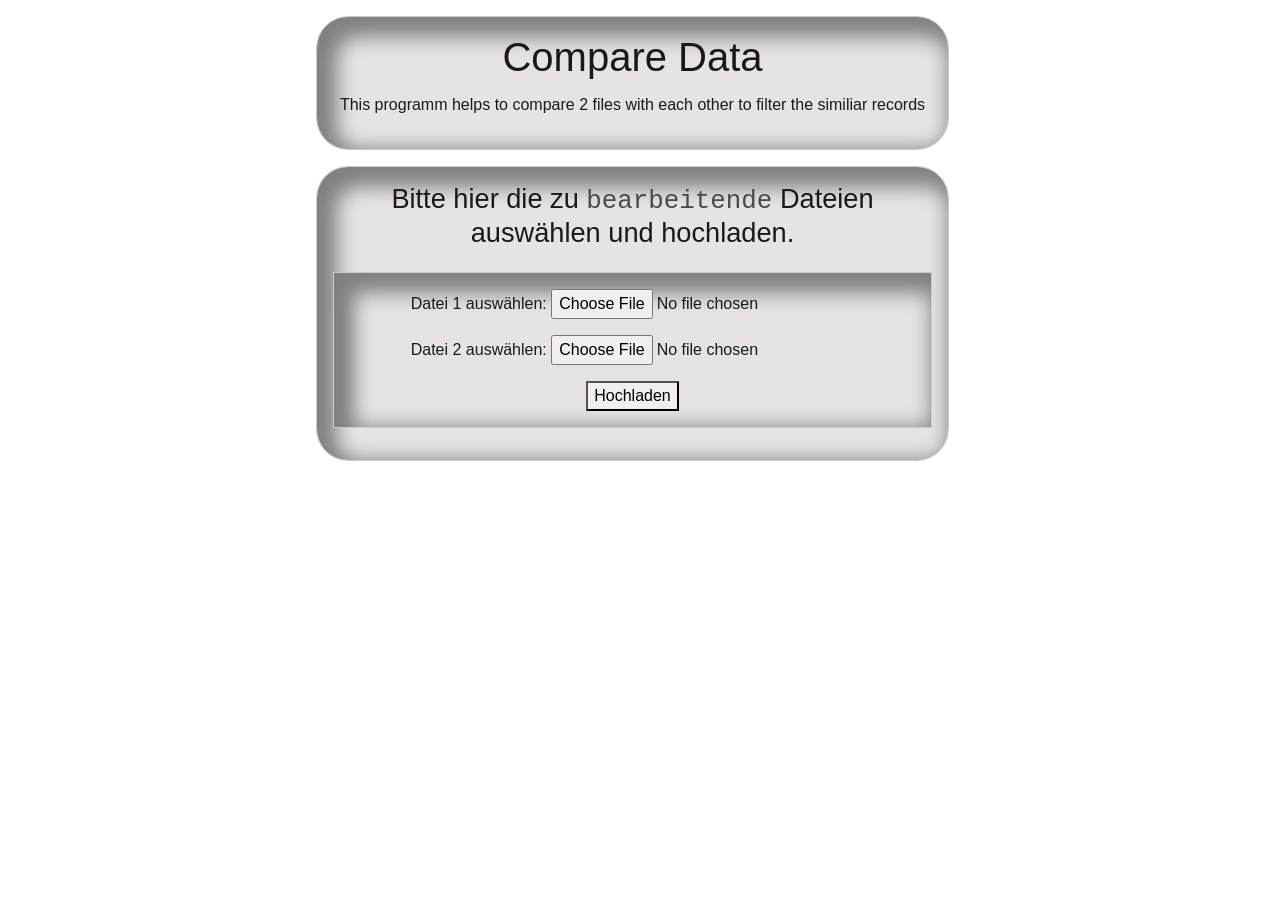
==== compare_data/index.html @ ddfa3f89 "website & compare pgr" ====
<!DOCTYPE html>
<html lang="en">
<head>
    <meta charset="UTF-8">
    <meta name="viewport" content="width=device-width, initial-scale=1.0">
    <title>Compare Data</title>
    <link rel="stylesheet" href="css/bootstrap.min.css">
</head>
<body>
    <div class="container w-50 p-5 my-5 border text-center bg-secondary text-white" style="border-radius:32px; box-shadow: 10px 10px 20px 10px grey inset">
        <h1>Compare Data</h1>
        <p style="margin-top:12px">This programm helps to compare 2 files with each other to filter the similiar records</p>
    </div>

    <div class="card mx-auto w-50 p-5 my-5 border bg-secondary text-white" style="border-radius:32px; box-shadow: 10px 10px 20px 10px grey inset">
        <div>
            <h3 class="card-title text-center">Bitte hier die zu <code>bearbeitende</code> Dateien auswählen und hochladen.</h3>   
        </div>
        
        <!-- Hier öffnet sich der card-body -->
        <div class="card-body border bg-light p-5 my-5" style="box-shadow: 10px 10px 20px 10px grey inset">
            <form id="form_id" class="text-center">
                <label for="datei_eins">Datei 1 auswählen:</label>
                <input type="file" id="datei_eins" name="uploaddatei_eins" accept=".txt">
                
                <p></p>

                <label for="datei_zwei">Datei 2 auswählen:</label>
                <input type="file" id="datei_zwei" name="uploaddatei_zwei" accept=".txt">

                <p></p>

                <button type="submit">Hochladen</button>
            </form>
        </div> <!-- Hier schließt sich der card-body -->

    </div> <!-- Hier schließt sich die äußere Card -->
    
    <script src="script.js"></script>

    
</body>
</html>
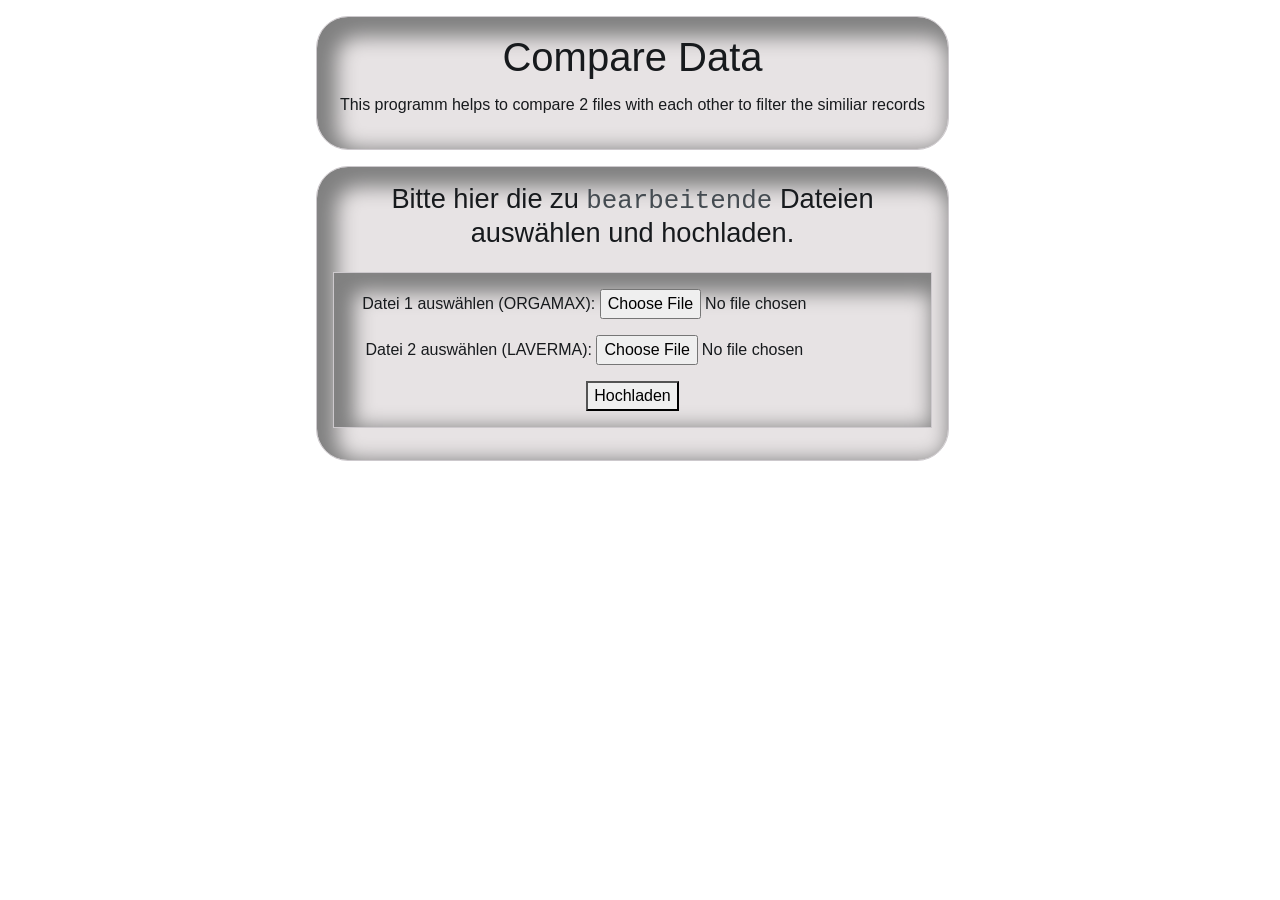
==== commit 8a1101eb: "compare data succesfull" ====
--- a/compare_data/index.html
+++ b/compare_data/index.html
@@ -14,18 +14,18 @@
 
     <div class="card mx-auto w-50 p-5 my-5 border bg-secondary text-white" style="border-radius:32px; box-shadow: 10px 10px 20px 10px grey inset">
         <div>
-            <h3 class="card-title text-center">Bitte hier die zu <code>bearbeitende</code> Dateien auswählen und hochladen.</h3>   
+            <h3 id="middle_header" class="card-title text-center">Bitte hier die zu <code>bearbeitende</code> Dateien auswählen und hochladen.</h3>   
         </div>
         
         <!-- Hier öffnet sich der card-body -->
         <div class="card-body border bg-light p-5 my-5" style="box-shadow: 10px 10px 20px 10px grey inset">
             <form id="form_id" class="text-center">
-                <label for="datei_eins">Datei 1 auswählen:</label>
+                <label for="datei_eins">Datei 1 auswählen (ORGAMAX):</label>
                 <input type="file" id="datei_eins" name="uploaddatei_eins" accept=".txt">
                 
                 <p></p>
 
-                <label for="datei_zwei">Datei 2 auswählen:</label>
+                <label for="datei_zwei">Datei 2 auswählen (LAVERMA):</label>
                 <input type="file" id="datei_zwei" name="uploaddatei_zwei" accept=".txt">
 
                 <p></p>
